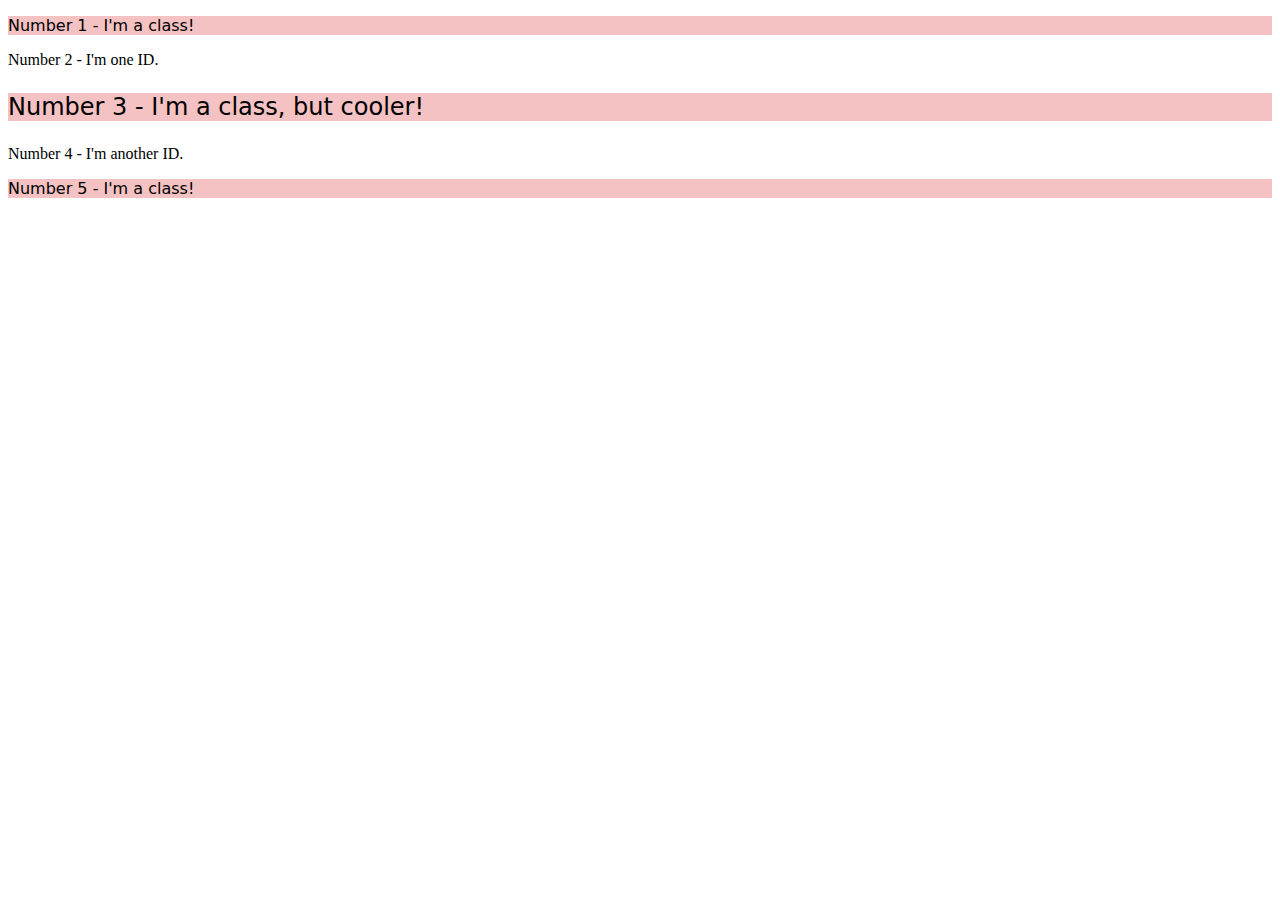
==== foundations/intro-to-css/02-class-id-selectors/index.html @ f8d0b752 "Odd numbers CSS correct" ====
<!DOCTYPE html>
<html lang="en">
  <head>
    <meta charset="UTF-8">
    <meta http-equiv="X-UA-Compatible" content="IE=edge">
    <meta name="viewport" content="width=device-width, initial-scale=1.0">
    <title>Class and ID Selectors</title>
    <link rel="stylesheet" href="style.css">
  </head>
  <body>
    <p class="baby-pink">Number 1 - I'm a class!</p>
    <div>Number 2 - I'm one ID.</div>
    <p class="baby-pink-2">Number 3 - I'm a class, but cooler!</p>
    <div>Number 4 - I'm another ID.</div>
    <p class="baby-pink">Number 5 - I'm a class!</p>
  </body>
</html>
---- foundations/intro-to-css/02-class-id-selectors/style.css ----
.baby-pink, .baby-pink-2 {
    background-color: 	
    #F4C2C2;
    font-family: Verdana, DejaVu Sans, sans-serif;
}
.baby-pink-2 {
    font-size: 24px;
}
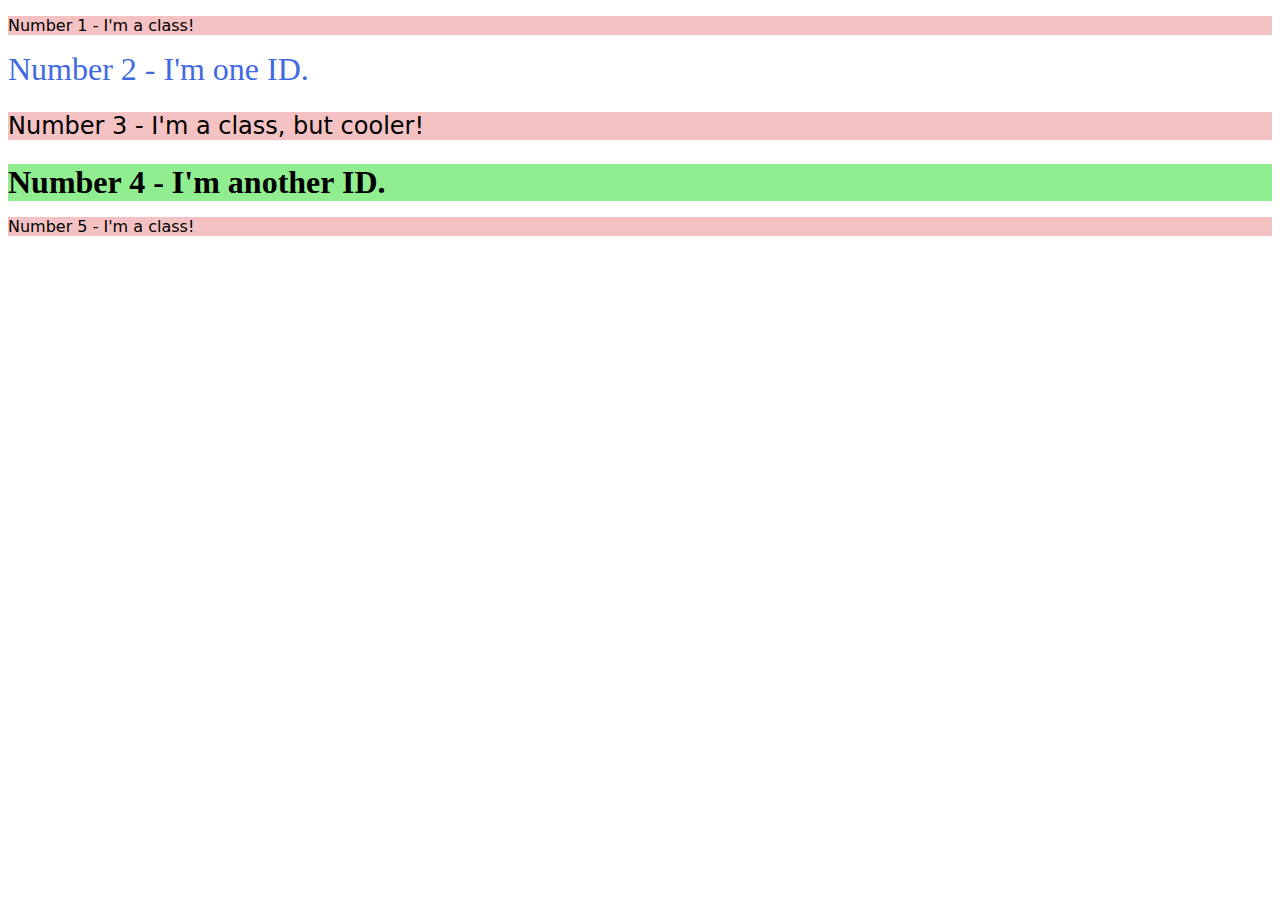
==== commit 4e9748c6: "Task two CSS complete" ====
--- a/foundations/intro-to-css/02-class-id-selectors/index.html
+++ b/foundations/intro-to-css/02-class-id-selectors/index.html
@@ -9,9 +9,9 @@
   </head>
   <body>
     <p class="baby-pink">Number 1 - I'm a class!</p>
-    <div>Number 2 - I'm one ID.</div>
+    <div id="no-2">Number 2 - I'm one ID.</div>
     <p class="baby-pink-2">Number 3 - I'm a class, but cooler!</p>
-    <div>Number 4 - I'm another ID.</div>
+    <div id="no-4">Number 4 - I'm another ID.</div>
     <p class="baby-pink">Number 5 - I'm a class!</p>
   </body>
 </html>--- a/foundations/intro-to-css/02-class-id-selectors/style.css
+++ b/foundations/intro-to-css/02-class-id-selectors/style.css
@@ -5,4 +5,16 @@
 }
 .baby-pink-2 {
     font-size: 24px;
+}
+#no-2 {
+    color: #4169E1;
+    font-size: 32px;
+
+}
+#no-4 {
+    background-color: #90EE90;
+    font-weight: bold;
+    font-size: 32px;
+
+
 }